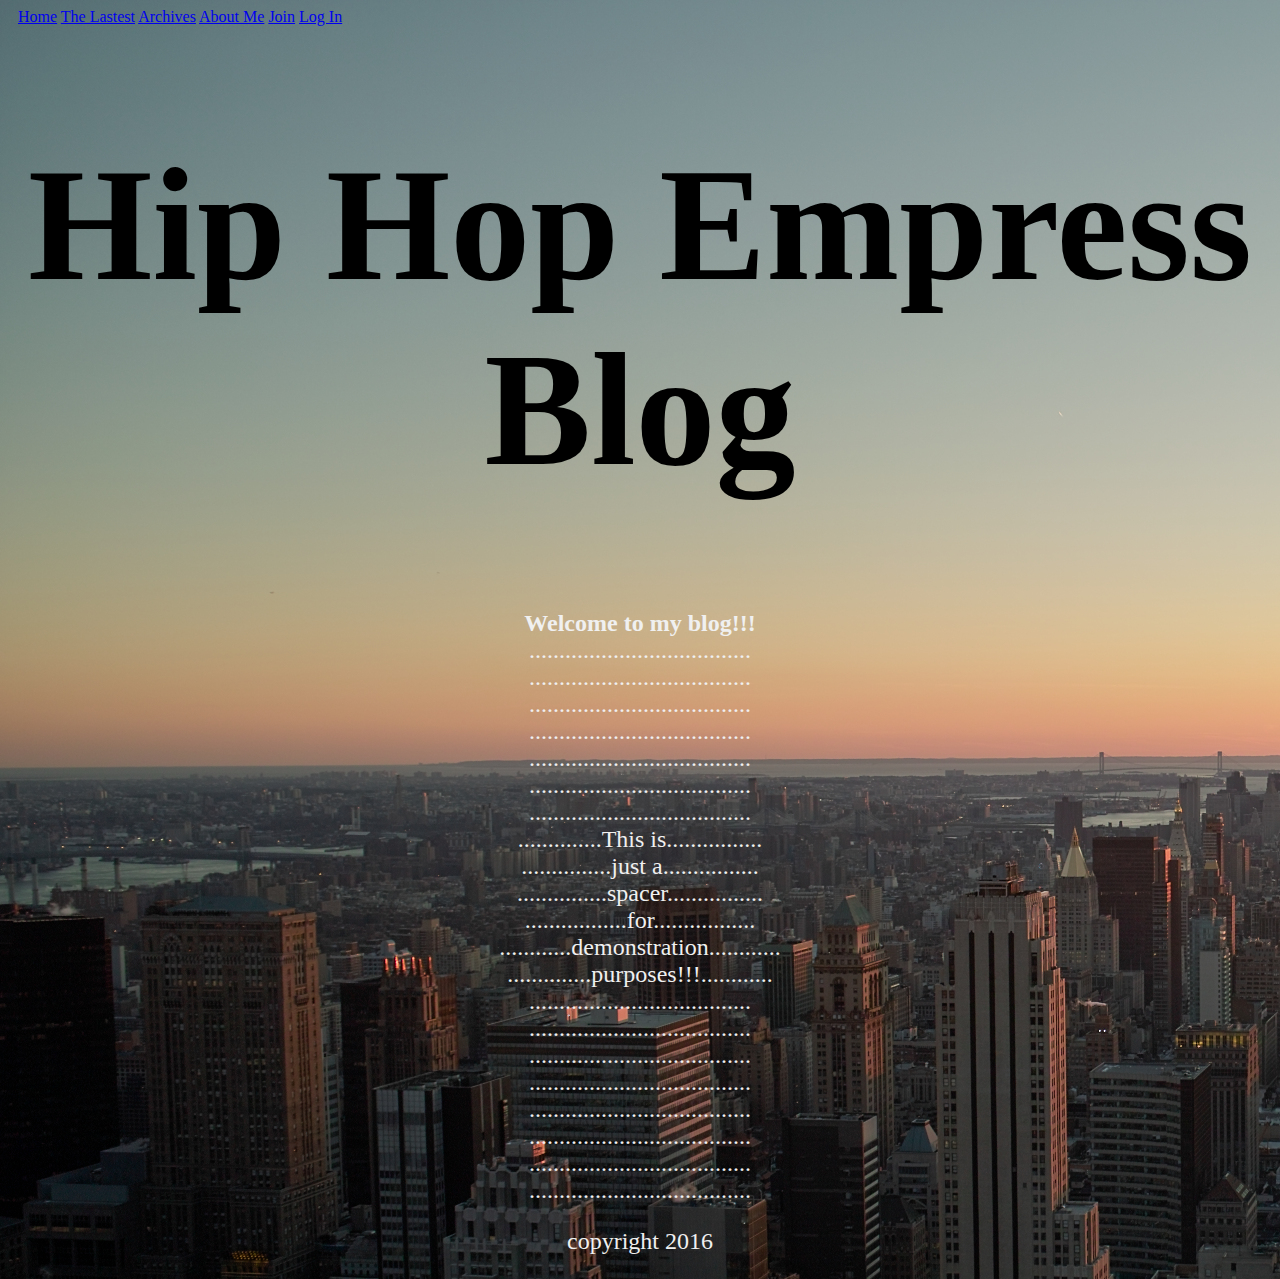
==== index.html @ 0e333d11 "First Project" ====
<!Doctype html>
<html>
<head>
<meta charset="UTF-8">
<title>HipHopEmpressBlog.com</title>
<link rel="stylesheet" href="styles.css">
</head>
<body>
<div class=links>
    <a href="index.html">Home</a>
    <a href="current.html">The Lastest</a>
    <a href="archives.html">Archives</a>
    <a href="about.html">About Me</a>
    <a href="signup.html">Join</a>
    <a href="login.html">Log In</a>
</div>  
<div class=Header>
    <h1>Hip Hop Empress Blog</h1>
</div>
<div class=Intro>
    <p><b>Welcome to my blog!!!</b><br />
    .....................................<br />
    .....................................<br />
    .....................................<br />
    .....................................<br />
    .....................................<br />
    .....................................<br />
    .....................................<br />
    ..............This is................<br />
    ...............just a................<br />
    ...............spacer................<br />
    .................for.................<br />
    ............demonstration............<br />
    ..............purposes!!!............<br />
    .....................................<br />
    .....................................<br />
    .....................................<br />
    .....................................<br />
    .....................................<br />
    .....................................<br />
    .....................................<br />
    .....................................<br />
    </p>
</div>
<div class=footer>
    <p> copyright 2016</p>
</div>
</body>
</html>
---- styles.css ----
body
    {
background-image: url("city.jpg");
padding-left: 10px;
padding-right: 10px;
    }
h1
    {
color: #000000;
text-align: center;
font-size: 1000%
    }
p
    {
color: #f0f0f0;
font-size: 150%;
text-align: center;
font-family: 'Times New Roman';
    }
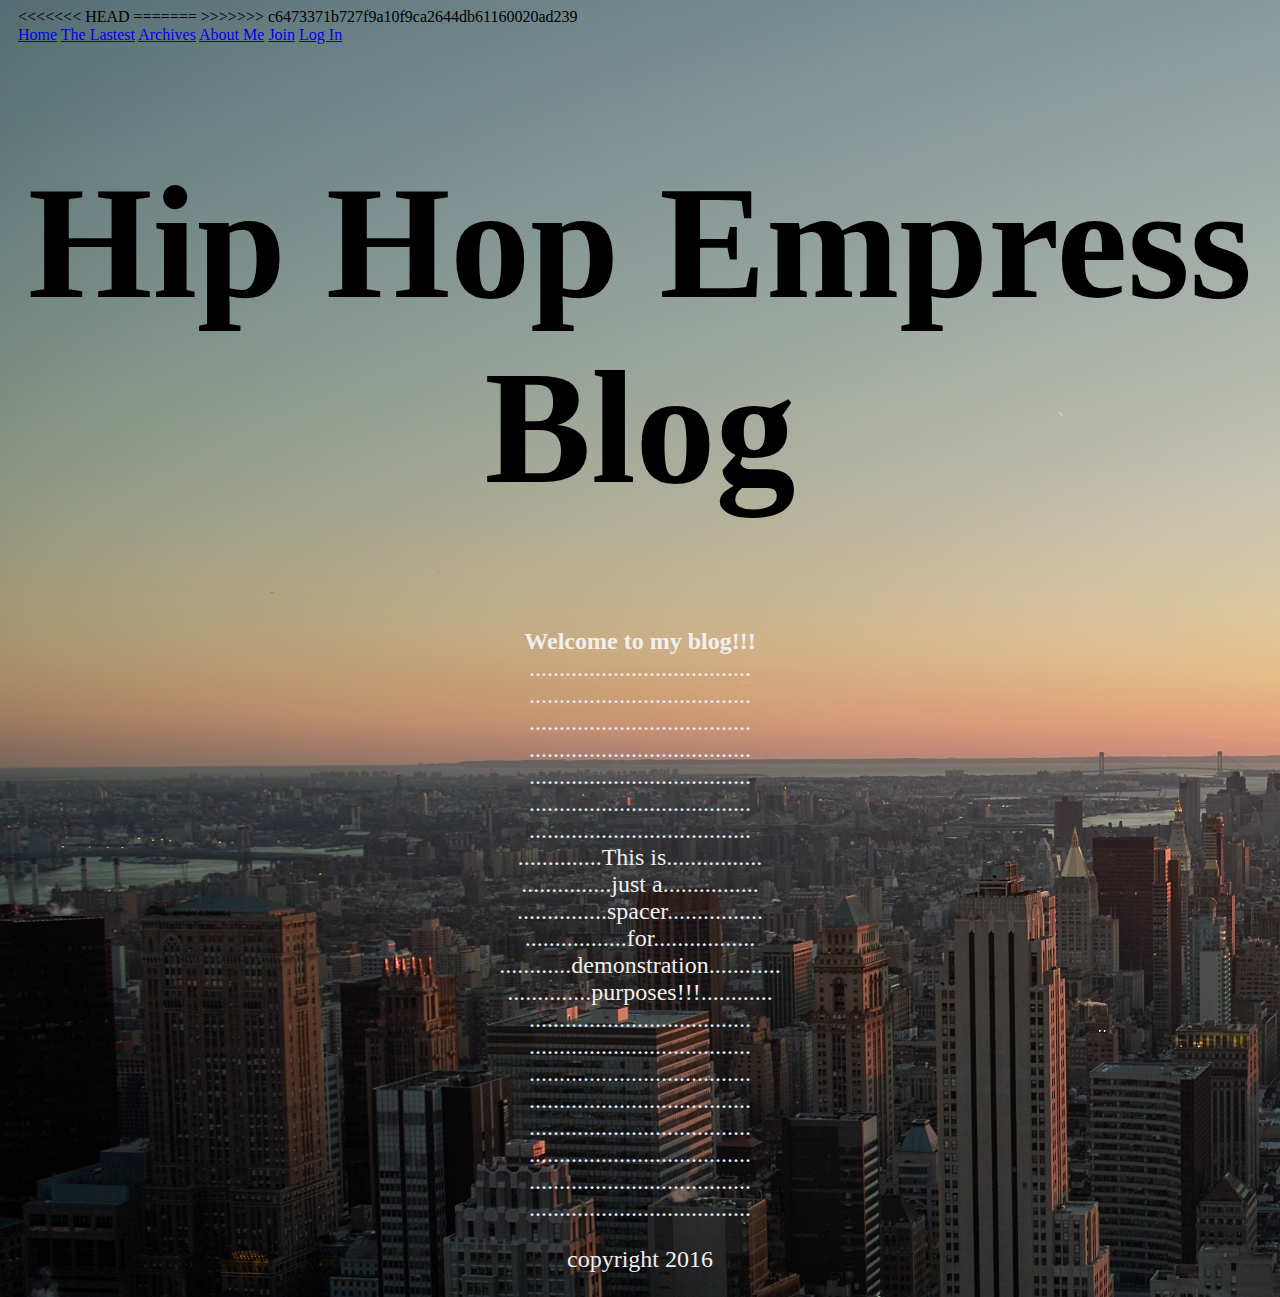
==== commit 3fbc930f: "Trying to fix merge conflict" ====
--- a/index.html
+++ b/index.html
@@ -4,6 +4,12 @@
 <meta charset="UTF-8">
 <title>HipHopEmpressBlog.com</title>
 <link rel="stylesheet" href="styles.css">
+<<<<<<< HEAD
+<script src="jquery-3.0.0.min.js"></script>
+<script src="scripts.js"></script>
+=======
+<link rel="javascript" href="scripts.js">
+>>>>>>> c6473371b727f9a10f9ca2644db61160020ad239
 </head>
 <body>
 <div class=links>
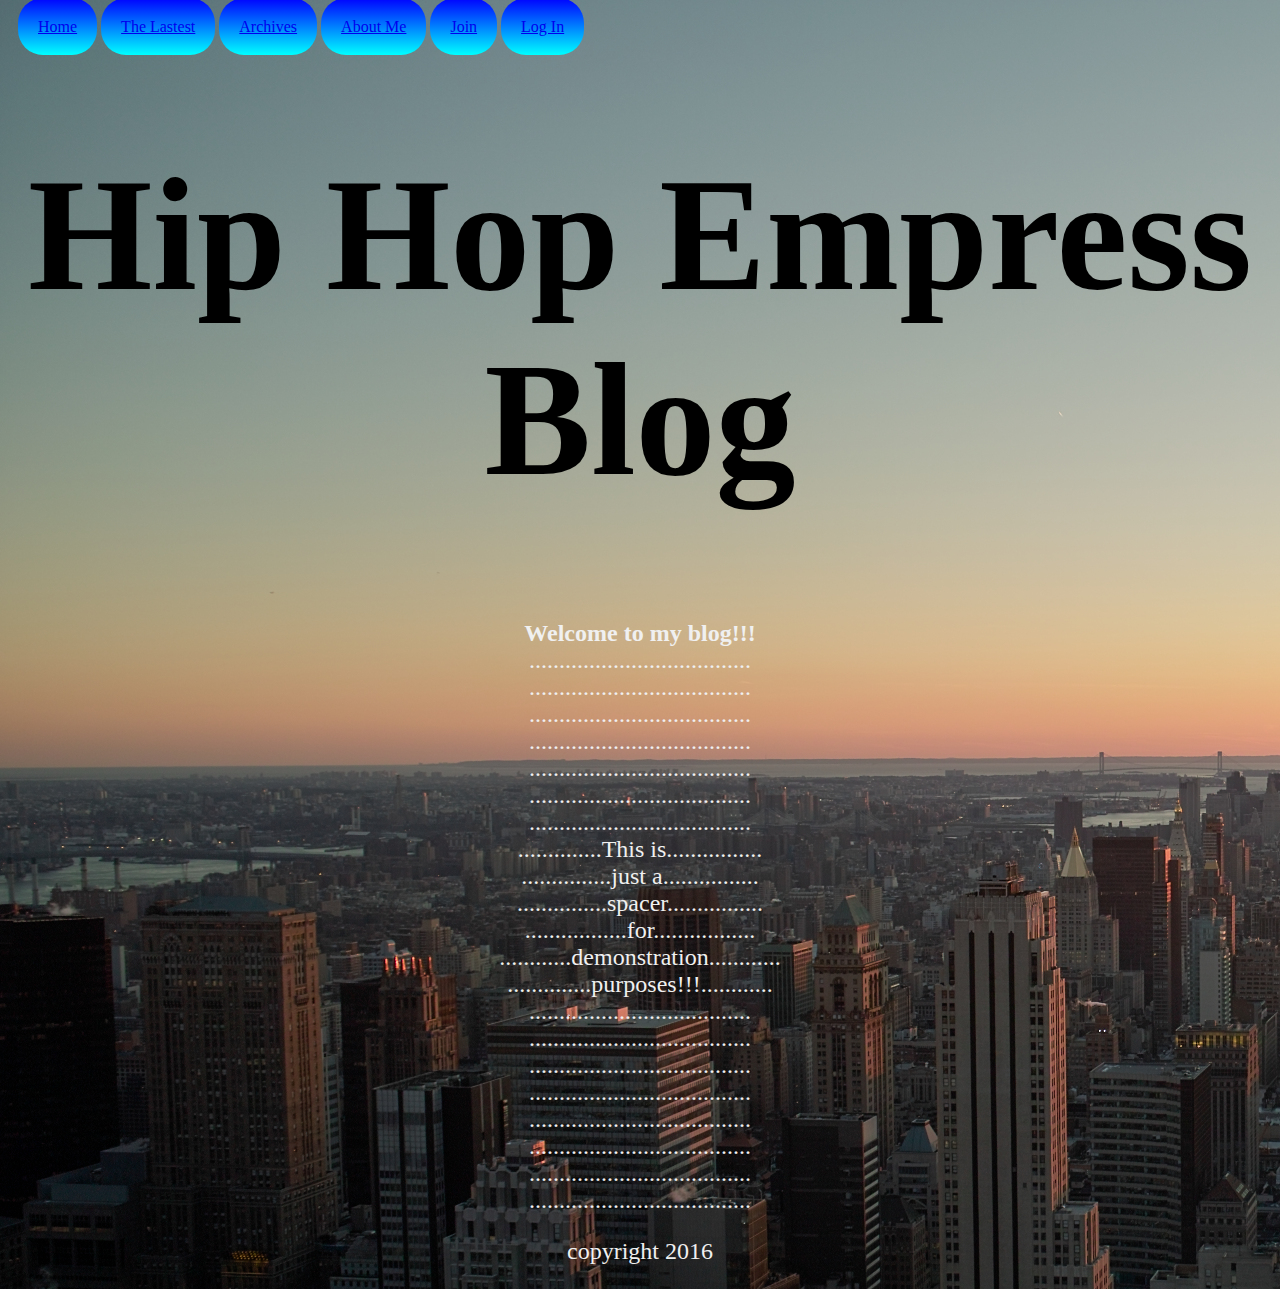
==== commit f402d437: "Major css improvements" ====
--- a/index.html
+++ b/index.html
@@ -4,12 +4,8 @@
 <meta charset="UTF-8">
 <title>HipHopEmpressBlog.com</title>
 <link rel="stylesheet" href="styles.css">
-<<<<<<< HEAD
 <script src="jquery-3.0.0.min.js"></script>
 <script src="scripts.js"></script>
-=======
-<link rel="javascript" href="scripts.js">
->>>>>>> c6473371b727f9a10f9ca2644db61160020ad239
 </head>
 <body>
 <div class=links>
--- a/styles.css
+++ b/styles.css
@@ -3,6 +3,7 @@
 background-image: url("city.jpg");
 padding-left: 10px;
 padding-right: 10px;
+padding-top: 10px;
     }
 h1
     {
@@ -16,4 +17,13 @@
 font-size: 150%;
 text-align: center;
 font-family: 'Times New Roman';
+    }
+a
+    {
+    margin-top: 20px;
+    border-radius: 25px;
+    background: linear-gradient(#0000FF, #00FFFF);
+    padding: 20px;
+    width: 200px;
+    height: 50px;
     }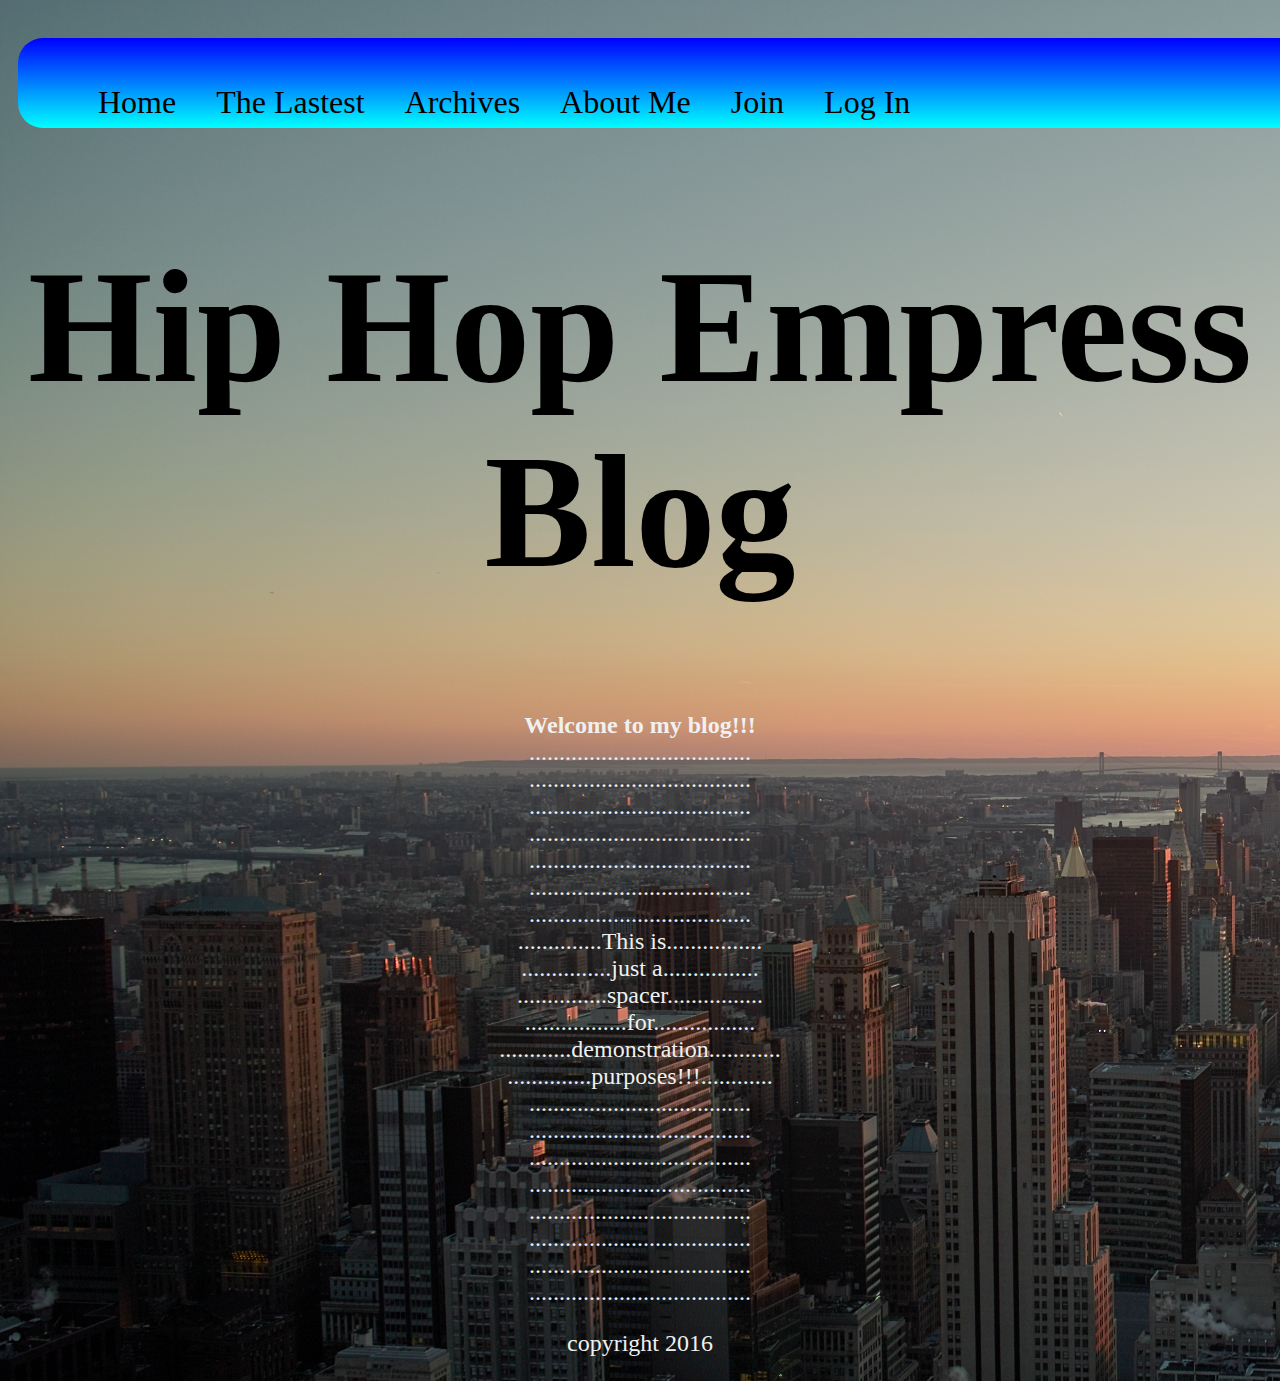
==== commit 5deacaad: "Navigation menu update" ====
--- a/index.html
+++ b/index.html
@@ -9,12 +9,14 @@
 </head>
 <body>
 <div class=links>
-    <a href="index.html">Home</a>
-    <a href="current.html">The Lastest</a>
-    <a href="archives.html">Archives</a>
-    <a href="about.html">About Me</a>
-    <a href="signup.html">Join</a>
-    <a href="login.html">Log In</a>
+    <ul>
+        <li><a href="index.html">Home</a></li>
+        <li><a href="current.html">The Lastest</a></li>
+        <li><a href="archives.html">Archives</a></li>
+        <li><a href="about.html">About Me</a></li>
+        <li><a href="signup.html">Join</a></li>
+        <li><a href="login.html">Log In</a></li>
+    </ul>
 </div>  
 <div class=Header>
     <h1>Hip Hop Empress Blog</h1>
--- a/styles.css
+++ b/styles.css
@@ -18,12 +18,30 @@
 text-align: center;
 font-family: 'Times New Roman';
     }
-a
+.links
     {
     margin-top: 20px;
     border-radius: 25px;
     background: linear-gradient(#0000FF, #00FFFF);
     padding: 20px;
-    width: 200px;
+    width: 1920px;
     height: 50px;
+    }
+.links ul
+{
+
+}
+.links ul li
+    {
+        list-style: none;
+    }
+.links ul li a
+    {
+        text-decoration: none;
+        float: left;
+        display: block;
+        padding: 10px 20px;
+        color: #000000;
+        font-size: 200%;
+
     }